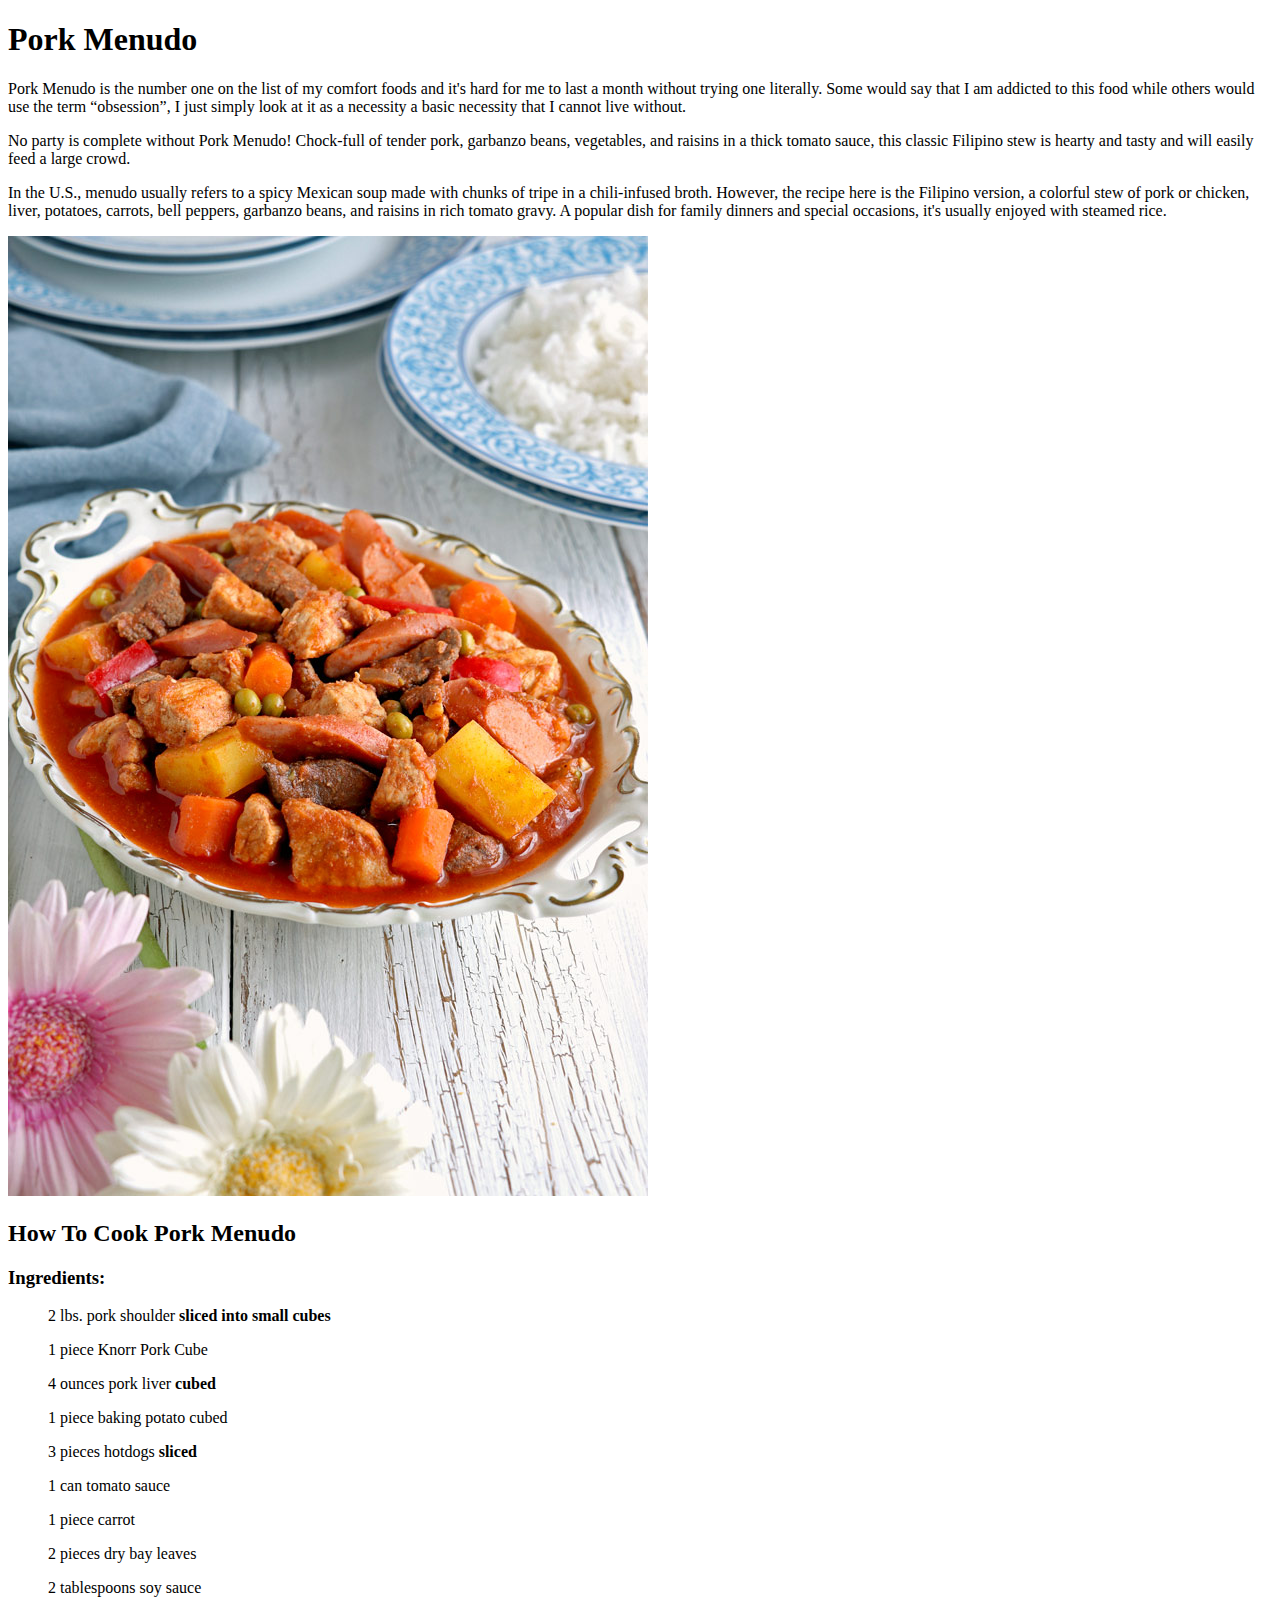
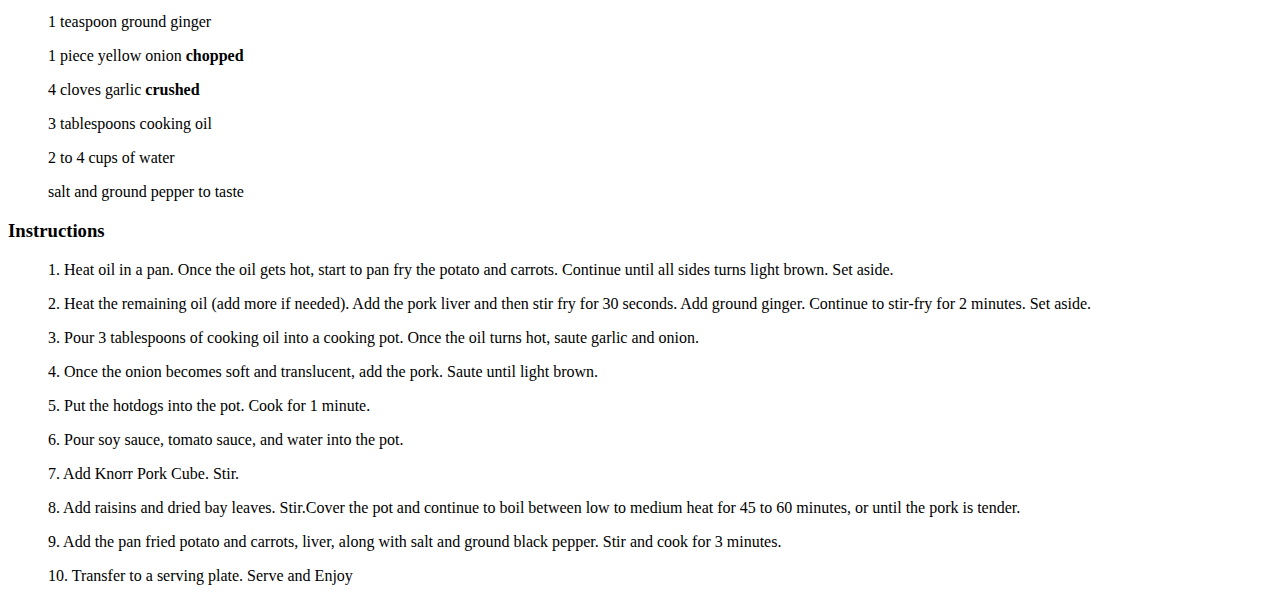
==== recipes/menudo.html @ bbbeb4a0 "Add images,links and steps for recipes" ====
<!DOCTYPE html>
<html lang="en">
<head>
    <meta charset="UTF-8">
    <meta name="viewport" content="width=device-width, initial-scale=1.0">
    <title>Document</title>
</head>
<body>
    <h1>Pork Menudo</h1>
    <p> Pork Menudo is the number one on the list of my comfort foods and it's hard for me to last a month without trying one literally. Some would say that I am addicted to this food while others would use the term “obsession”, I just simply look at it as a necessity a basic necessity that I cannot live without.</p>
    <p> No party is complete without Pork Menudo! Chock-full of tender pork, garbanzo beans, vegetables, and raisins in a thick tomato sauce, this classic Filipino stew is hearty and tasty and will easily feed a large crowd.</p>
    <p> In the U.S., menudo usually refers to a spicy Mexican soup made with chunks of tripe in a chili-infused broth.

        However, the recipe here is the Filipino version, a colorful stew of pork or chicken, liver, potatoes, carrots, bell peppers, garbanzo beans, and raisins in rich tomato gravy. A popular dish for family dinners and special occasions, it's usually enjoyed with steamed rice.</p>
    <img src="./pork menudo.jpg">
    <h2> How To Cook Pork Menudo</h2>
    <h3> Ingredients:</h3>
        <ul>2 lbs. pork shoulder <strong>sliced into small cubes</strong></ul>
        <ul>1 piece Knorr Pork Cube</ul>
        <ul>4 ounces pork liver <strong>cubed</strong></ul>
        <ul>1 piece baking potato cubed</ul>
        <ul>3 pieces hotdogs <strong>sliced</strong></ul>
        <ul>1 can tomato sauce</ul>
        <ul>1 piece carrot</ul>
        <ul>2 pieces dry bay leaves</ul>
        <ul>2 tablespoons soy sauce</ul>
        <ul>1 teaspoon ground ginger</ul>
        <ul>1 piece yellow onion  <strong>chopped</strong></ul>
        <ul>4 cloves garlic <strong>crushed</strong></ul>
        <ul>3 tablespoons cooking oil</ul>
        <ul>2 to 4 cups of water</ul>
        <ul>salt and ground pepper to taste</ul>
    
        <h3>Instructions</h3>
        <ol>1. Heat oil in a pan. Once the oil gets hot, start to pan fry the potato and carrots. Continue until all sides turns light brown. Set aside.</ol>
        <ol>2. Heat the remaining oil (add more if needed). Add the pork liver and then stir fry for 30 seconds. Add ground ginger. Continue to stir-fry for 2 minutes. Set aside.</ol>
        <ol>3. Pour 3 tablespoons of cooking oil into a cooking pot. Once the oil turns hot, saute garlic and onion.</ol>
        <ol>4. Once the onion becomes soft and translucent, add the pork. Saute until light brown.</ol>
        <ol>5. Put the hotdogs into the pot. Cook for 1 minute.</ol>
        <ol>6. Pour soy sauce, tomato sauce, and water into the pot.</ol>
        <ol>7. Add Knorr Pork Cube. Stir.</ol>
        <ol>8. Add raisins and dried bay leaves. Stir.Cover the pot and continue to boil between low to medium heat for 45 to 60 minutes, or until the pork is tender.</ol>
        <ol>9. Add the pan fried potato and carrots, liver, along with salt and ground black pepper. Stir and cook for 3 minutes.</ol>
        <ol>10. Transfer to a serving plate. Serve and Enjoy</ol>
</body>
</html>
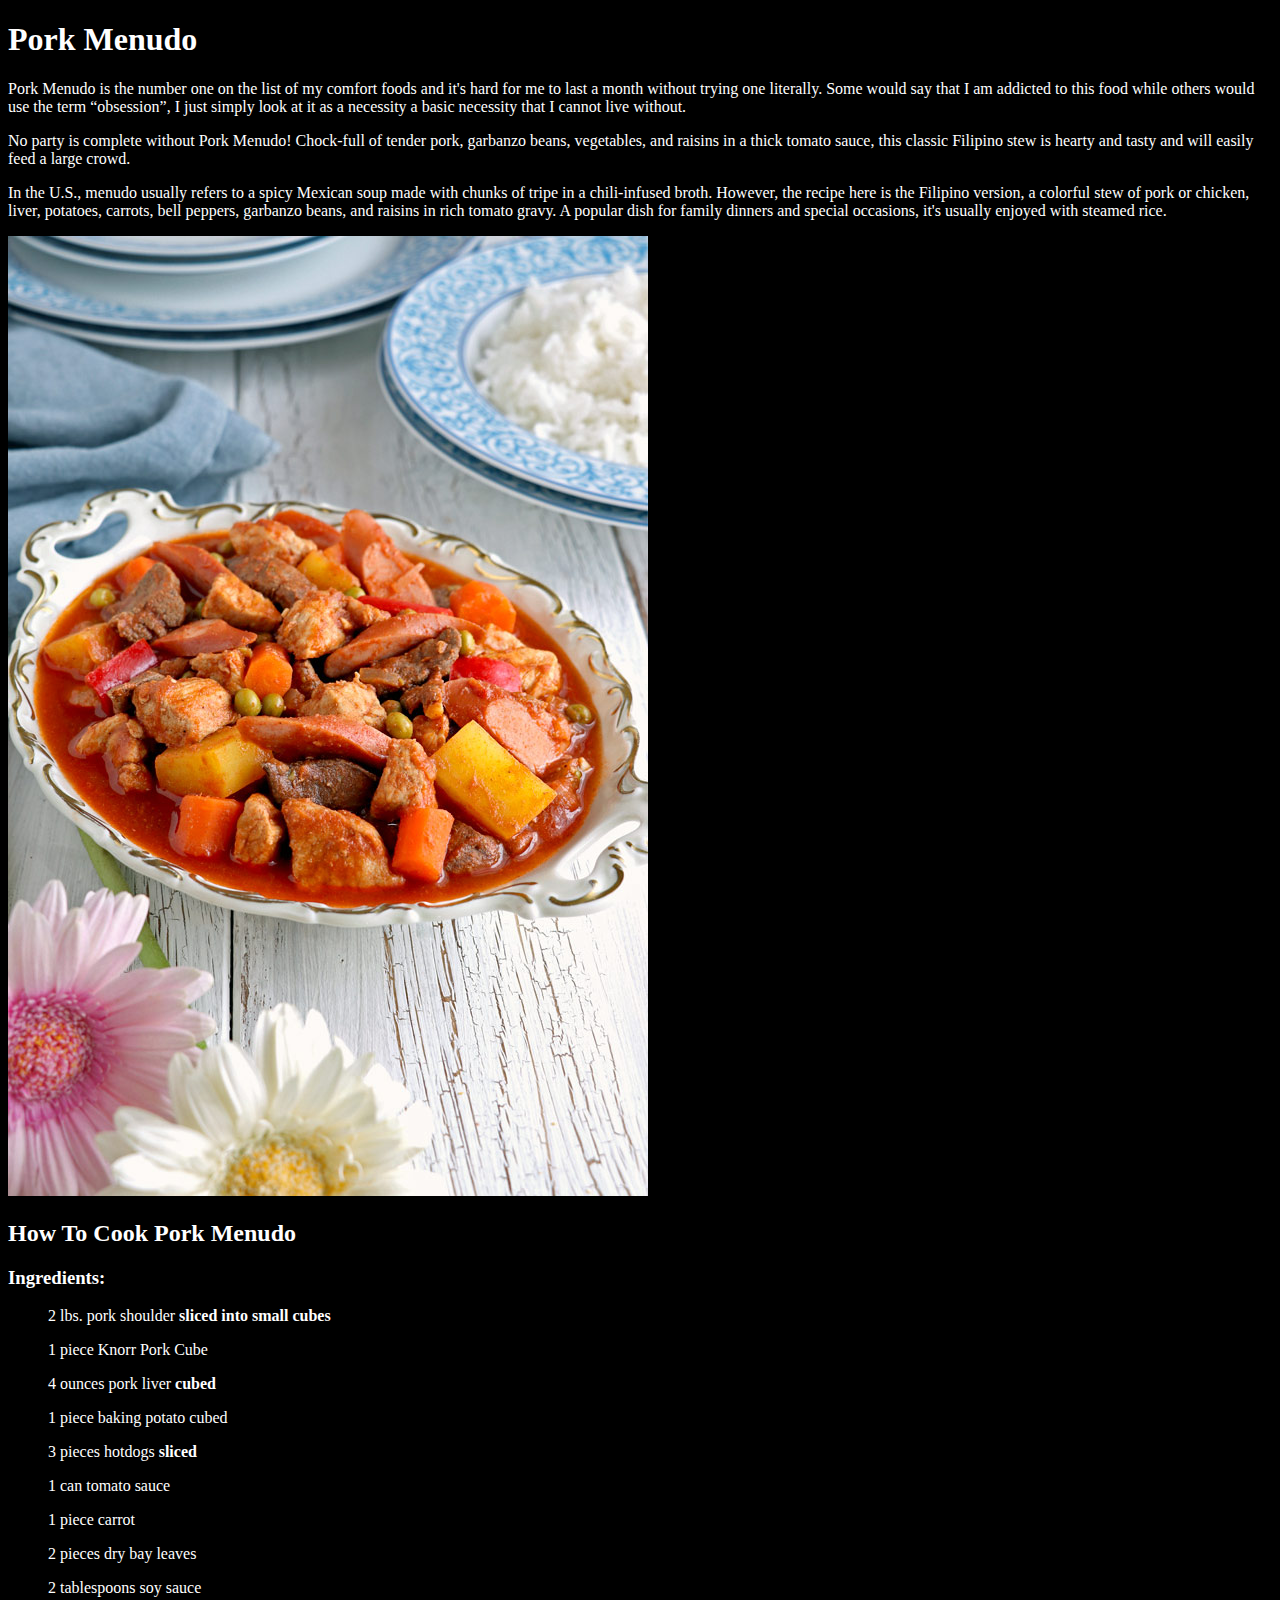
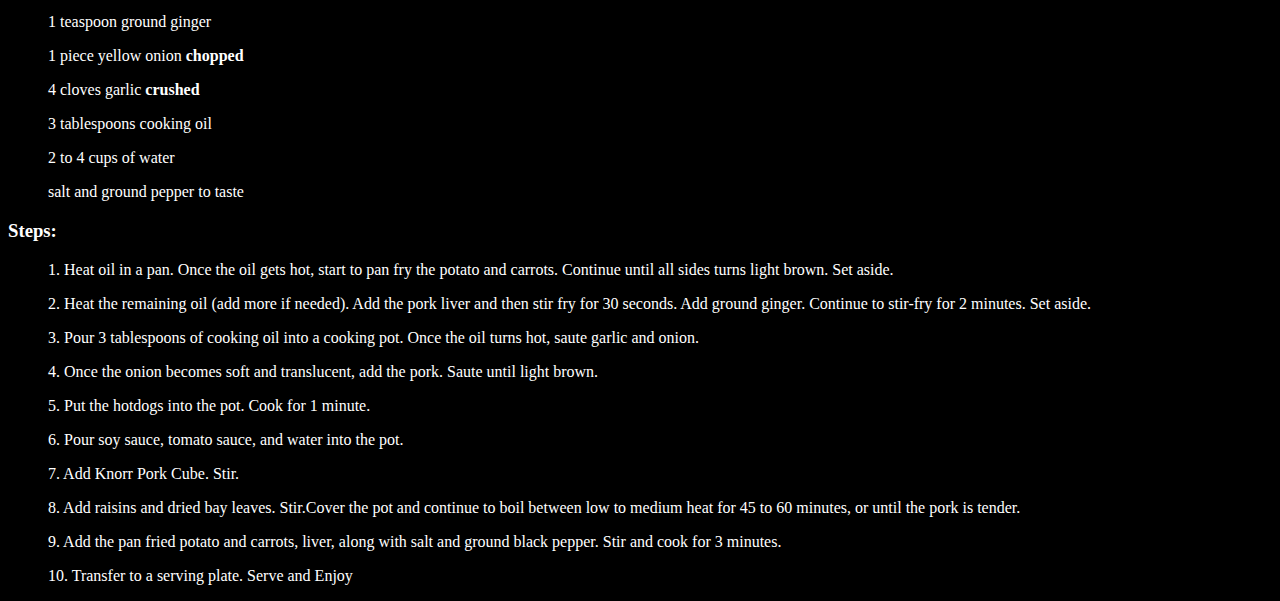
==== commit e18bd22b: "Edit index.html and style.css for main page" ====
--- a/recipes/menudo.html
+++ b/recipes/menudo.html
@@ -4,6 +4,7 @@
     <meta charset="UTF-8">
     <meta name="viewport" content="width=device-width, initial-scale=1.0">
     <title>Document</title>
+    <link rel="stylesheet" href="style.css">
 </head>
 <body>
     <h1>Pork Menudo</h1>
@@ -12,7 +13,7 @@
     <p> In the U.S., menudo usually refers to a spicy Mexican soup made with chunks of tripe in a chili-infused broth.
 
         However, the recipe here is the Filipino version, a colorful stew of pork or chicken, liver, potatoes, carrots, bell peppers, garbanzo beans, and raisins in rich tomato gravy. A popular dish for family dinners and special occasions, it's usually enjoyed with steamed rice.</p>
-    <img src="./pork menudo.jpg">
+    <img class="recipe menudo" src="./pork menudo.jpg">
     <h2> How To Cook Pork Menudo</h2>
     <h3> Ingredients:</h3>
         <ul>2 lbs. pork shoulder <strong>sliced into small cubes</strong></ul>
@@ -31,7 +32,7 @@
         <ul>2 to 4 cups of water</ul>
         <ul>salt and ground pepper to taste</ul>
     
-        <h3>Instructions</h3>
+        <h3>Steps:</h3>
         <ol>1. Heat oil in a pan. Once the oil gets hot, start to pan fry the potato and carrots. Continue until all sides turns light brown. Set aside.</ol>
         <ol>2. Heat the remaining oil (add more if needed). Add the pork liver and then stir fry for 30 seconds. Add ground ginger. Continue to stir-fry for 2 minutes. Set aside.</ol>
         <ol>3. Pour 3 tablespoons of cooking oil into a cooking pot. Once the oil turns hot, saute garlic and onion.</ol>
--- a/recipes/style.css
+++ b/recipes/style.css
@@ -0,0 +1,8 @@
+.recipe {
+     width: auto;
+     height: auto;
+}
+* {
+     background-color: black
+     ;color: white;
+}